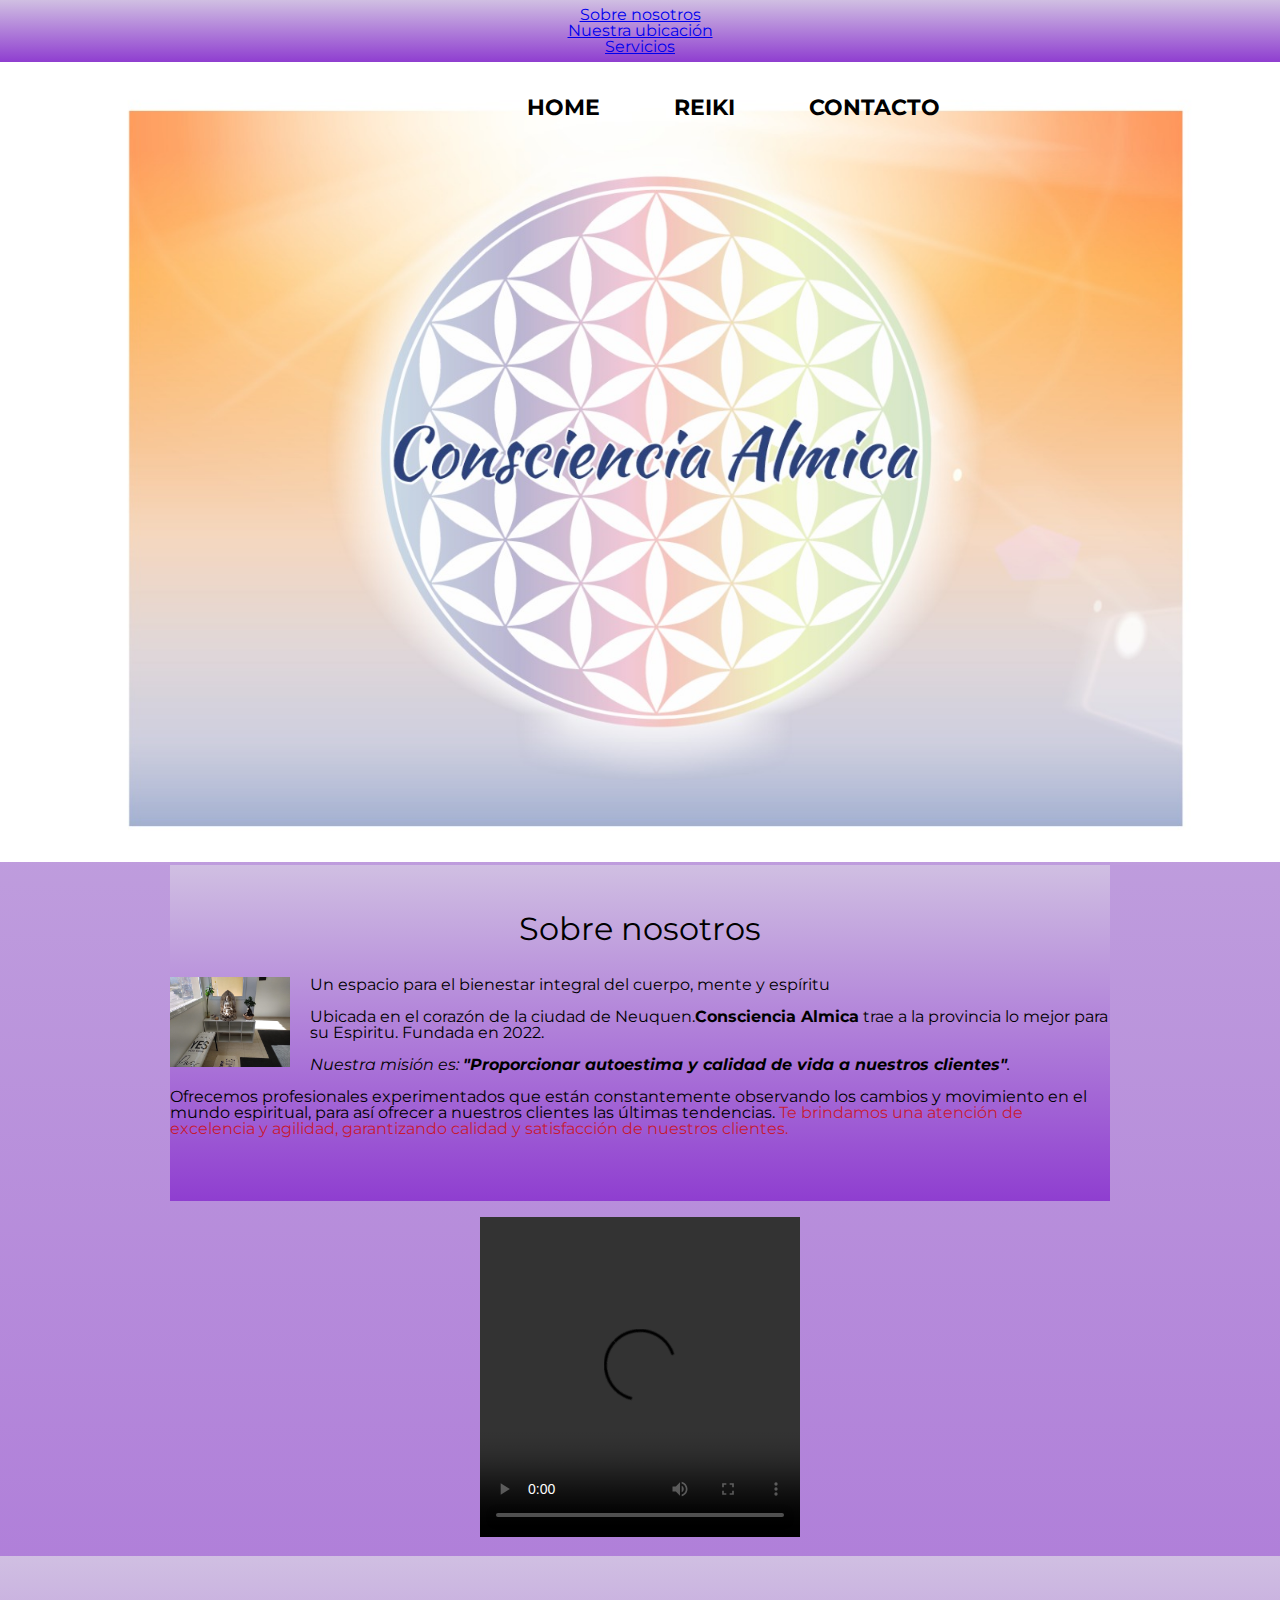
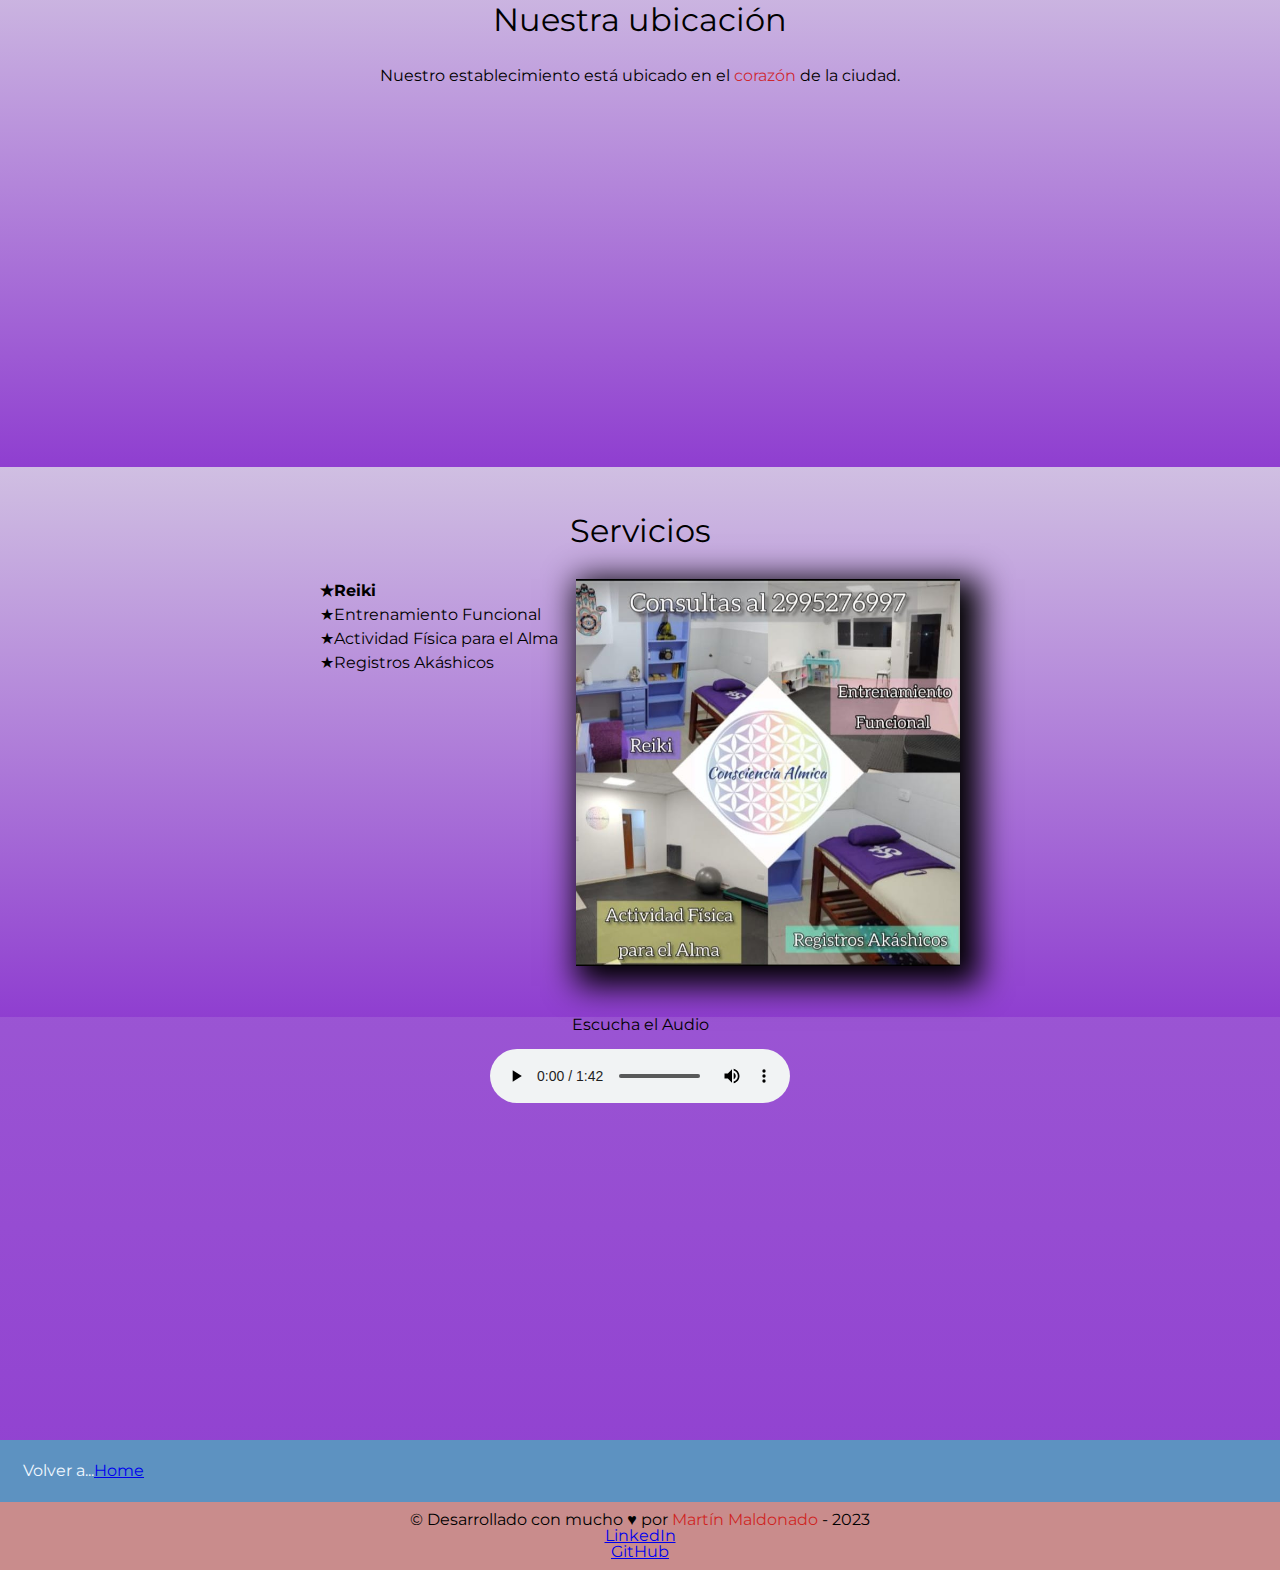
==== index.html @ b92b762d "primer commit" ====
<!DOCTYPE html>
<html lang="en">

<head>

    <meta charset="UTF-8">
    <meta name="viewport" content="width=device-width, initial-scale=1.0">
    <title>Consciencia Almica</title>
    <link rel="stylesheet" href="reset.css">
    <link rel="stylesheet" href="index.css">
    <link href="https://fonts.googleapis.com/css2?family=Montserrat:wght@300&display=swap" rel="stylesheet">

</head>

<body>

    <header>
        <div class="caja">
            <!-- <h1>Consciencia Almica</h1>-->
            <nav>
                <ul>
                    <li><a href="index.html">Home</a></li>
                    <li><a href="desarrollo.html">Reiki</a></li>
                    <li><a href="contacto.html">Contacto</a></l>
                </ul>
            </nav>
        </div>
        <div>
            <ol>
                <li><a href="#sobreNosotros">Sobre nosotros</a></li>
                <li><a href="#nuestraUbicacion">Nuestra ubicación</a></li>
                <li><a href="#servicios">Servicios</a></li>
            </ol>
        </div>
    </header>
    
    <img class="banner" src="banner/banner.jpg" alt="imagen de fondo de Consciencia Almica">
    
    <main>

        <section class="principal">

            <h2 id="sobreNosotros" class="titulo-principal">Sobre nosotros</h2>

            <div>
            <a href="https://es.wikihow.com/acceder-a-los-registros-ak%C3%A1shicos" target="_blank"><img class="utensilios" src="imagenes/utensilios.jpg" alt="Imagen de 
            Consciencia Almica"></a>
            </div>
            <p>Un espacio para el bienestar integral del cuerpo, mente y espíritu</p>
            <p>Ubicada en el corazón de la ciudad de Neuquen.<strong>Consciencia Almica</strong> trae a la provincia lo mejor para su Espiritu. Fundada en 2022.</p>

            <p id="mision"><em>Nuestra misión es: <strong>"Proporcionar
            autoestima y calidad de vida a nuestros clientes"</strong>.</em></p>

            <p>Ofrecemos profesionales experimentados que están constantemente observando los cambios y movimiento en el mundo espiritual, para así ofrecer a nuestros clientes las últimas tendencias. <span>Te brindamos una atención de excelencia y agilidad, garantizando calidad y satisfacción de nuestros clientes. </span>
            </p>
        </section>

        <section>
            <div class="video">
                <video width="320" height="320" controls>
                    <source src="/imagenes/video2ConscAlmica.mp4">
                </video>
            </div>
        </section>

        <section id="nuestraUbicacion" class="mapa">
            <h3 class="titulo-principal">Nuestra ubicación</h3>
            <p>Nuestro establecimiento está ubicado en el <span>corazón</span> de la ciudad.</p>

            <div class="mapa-contenido">

                <iframe
                    src="https://www.google.com/maps/embed?pb=!1m18!1m12!1m3!1d3103.0867724406903!2d-68.14139148880166!3d-38.94484599940634!2m3!1f0!2f0!3f0!3m2!1i1024!2i768!4f13.1!3m3!1m2!1s0x960a334d8717c821%3A0xa0cd22e9208b650c!2sRep%C3%BAblica%20de%20Italia%205600%2C%20Q8300%20Neuqu%C3%A9n!5e0!3m2!1ses-419!2sar!4v1695690457797!5m2!1ses-419!2sar"
                    width="100%" height="300" style="border:0;" allowfullscreen="" loading="lazy"
                    referrerpolicy="no-referrer-when-downgrade"
                ></iframe>
            </div>
        </section>

        <section id="servicios" class="diferenciales">

            <h3 class="titulo-principal">Servicios</h3>

            <div class="contenido-diferenciales">

                <ul class="lista-diferenciales">
                    <li class="items">Reiki</li>
                    <li class="items">Entrenamiento Funcional</li>
                    <li class="items">Actividad Física para el Alma</li>
                    <li class="items">Registros Akáshicos</li>
                </ul><a href="https://es.wikihow.com/acceder-a-los-registros-ak%C3%A1shicos" target="_blank"><img src="diferenciales/diferenciales.jpg" alt="foto del Centro de Atencion Al cliente" class="imagen-diferenciales"></a>
            </div>
        </section>
        <section>
        <div class="parrafo-iframe">
        <p >
            <h4><em>Escucha el Audio</em></h4><br>
            <audio src="/audioMP3/meditacionmp3.m4a" controls></Audio>
        </p><br>
        </div>

        <p class="parrafo-iframe">
        <iframe width="560" height="315" src="https://www.youtube.com/embed/gbzuFSzRhQQ?si=1oXeqIPwoCDpx-sN" title="YouTube video 
        player" frameborder="0" allow="accelerometer; 
        autoplay; 
        clipboard-write; encrypted-media; 
        gyroscope; picture-in-picture; 
        web-share" allowfullscreen></iframe>
        </section>
        <aside>
            <div class="volverAHome">
                <p>Volver a...<a href="index.html">Home</a></p>
            </div>
        </aside>
    </main>


    
    
    

    <footer class="footer">
        <div class="footer__contenedor">
            <p class="footer__nombre">&copy;
                Desarrollado con mucho &hearts; por <span>Martín Maldonado</span> - 2023</p>
            <div class="footer__logos">
                <a href="https://www.linkedin.com/in/martín-marcelo-maldonado-2851051b2/" target="_blank" class="footer__logo">
                    <i class="fa-brands fa-linkedin-in"></i>
                    LinkedIn
                </a><br>
                <a href="https://github.com/M-1985-web" target="_blank" class="footer__logo">
                    <i class="fa-brands fa-github-alt"></i>
                    GitHub
                </a>
            </div>
        </div>
    </footer>

</body>
</html>
---- index.css ----
body {
    font-family: 'Montserrat', sans-serif;
    background: linear-gradient(#d0bfe2, #8f3ed0);
}


header {
    background: linear-gradient(#d0bfe2, #8f3ed0);
    padding: 7px 0;
}

.video{
    text-align: center;
}

.caja {
    width: 940px;
    position:absolute;
    margin:auto;

}


nav {
    position: absolute;
    top: 90px;
    right:0;


} 

nav li {
    display: inline;
    margin: 0 0 0 70px;
}

nav a {
    text-transform: uppercase;
    color: #000000;
    font-weight: bold;
    font-size: 22px;
    text-decoration: none;
}

nav a:hover {
    color: #a047e0;
    text-decoration: underline;
}

.volverAHome{
    text-align:left;
    color: aliceblue;
    background-color: rgb(93, 146, 193);
    padding: 23px;
}


.productos {
    width: 940px;
    margin: 0 auto;
    padding: 50px;
}

ol {
    text-align: center;
    color: #ffffff;
}
.productos li{
    display: inline-block;
    text-align: center;
    width: 30%;
    vertical-align: top;
    margin: 0 1.5%;
    padding: 30px 20px;
    box-sizing: border-box;
    border: 2px solid #000000;
    border-radius: 10px;
}

.productos li:hover {
    border-color: #c68c19;
}

.productos li:active {
    border-color: #088c19;
}

.productos h2 {
    font-size: 30px;
    font-weight: bold;
}

.productos li:hover h2 {
    font-size: 33px;
}


.producto-descripcion {
    font-size: 18px;
}

.parrafo-iframe {
    text-align: center;
}

span{
    color: rgba(209, 11, 8, 0.82);
}

.producto-precio {
    font-size: 20px;
    font-weight: bold;
    margin-top: 10px;
}

footer {
    text-align: center;
    /*background: url(imagenes/bg.jpg);*/
    background: #c98c8c;
    padding: 10px;
}
.copyright {
    color: #ffffff;
    font-size: 17px;
    margin: 15px;
}

form {
    margin: 40px 0;
}

form label, form legend {
    display: block;
    font-size: 20px;
    margin: 0 0 10px;
}

.input-padron {
    display: block;
    margin: 0 0 20px;
    padding: 10px 25px;
    width: 50%;
}

.checkbox {
    margin: 20px 0;
}

.enviar {
    width: 40%;
    padding: 15px 0;
    font-size: 18px;
    font-weight: bold;
    color: #ffffff;
    background: orange;
    border: none;
    border-radius: 5px;
    transition: 1s all;
    cursor: pointer;
}

.enviar:hover {
    background: darkorange;
    transform: scale(1.2);
}

table{
    margin: 40px 40px;
}

thead{
    background: #555555;
    color: white;
    font-weight: bold;
}

td,th{
    border: 1px  solid #000000;
    padding: 8px 15px;
}

/* Aquí inicia el CSS para nuestro HOME */

.banner {
    width: 100%;
}

.principal {
    width: 940px;
    margin: 0 auto;
    padding: 3em 0;
    background: linear-gradient(#d0bfe2, #8f3ed0);
}

.titulo-principal {
    text-align: center;
    font-size: 2em;
    margin: 0 0 1em;
    clear: left;

}

.principal p {
    margin: 0 0 1em;
}

.principal strong {
    font-weight: bold;
}

.principal em {
    font-style: italic;
}

.utensilios {
    width: 120px;
    float:left;
    margin:0 20px 20px 0;
}

.mapa {
    padding: 3em 0;
    background: linear-gradient(#d0bfe2, #8f3ed0);
}

.mapa p {
    margin: 0 0 2em;
    text-align: center;
}

.mapa-contenido {
    width: 940px;
    margin: 0 auto;
}

.diferenciales {
    padding: 3em 0;
    background: linear-gradient(#d0bfe2, #8f3ed0);
}

.contenido-diferenciales {
    width: 640px;
    margin: 0 auto;
}

.lista-diferenciales {
    width: 40%;
    display: inline-block;
    vertical-align: top;
}

.items {
    line-height: 1.5;
}

.items:before {
    content: "★";
}

.items:first-child {
    font-weight: bold;
}

.imagen-diferenciales {
    width: 60%;
    transform: 400ms;
    box-shadow: 10px 10px 30px 10px #000000;
}

.imagen-diferenciales:hover{
    opacity: 0.3;
}

.video {
    width: 560px;
    margin: 1em auto;
}

/* Aquí inicia el CSS para adaptar dispositivos moviles */

@media screen and (max-width:480px){
    h1{
        text-align: center;
    }
    nav{
        position: static;
    }
    .caja, .principal, .mapa-contenido, .contenido-diferenciales, .video {
        width: auto;
    }
    .lista-diferenciales, .imagen-diferenciales{
        width: 100%;
    }
}
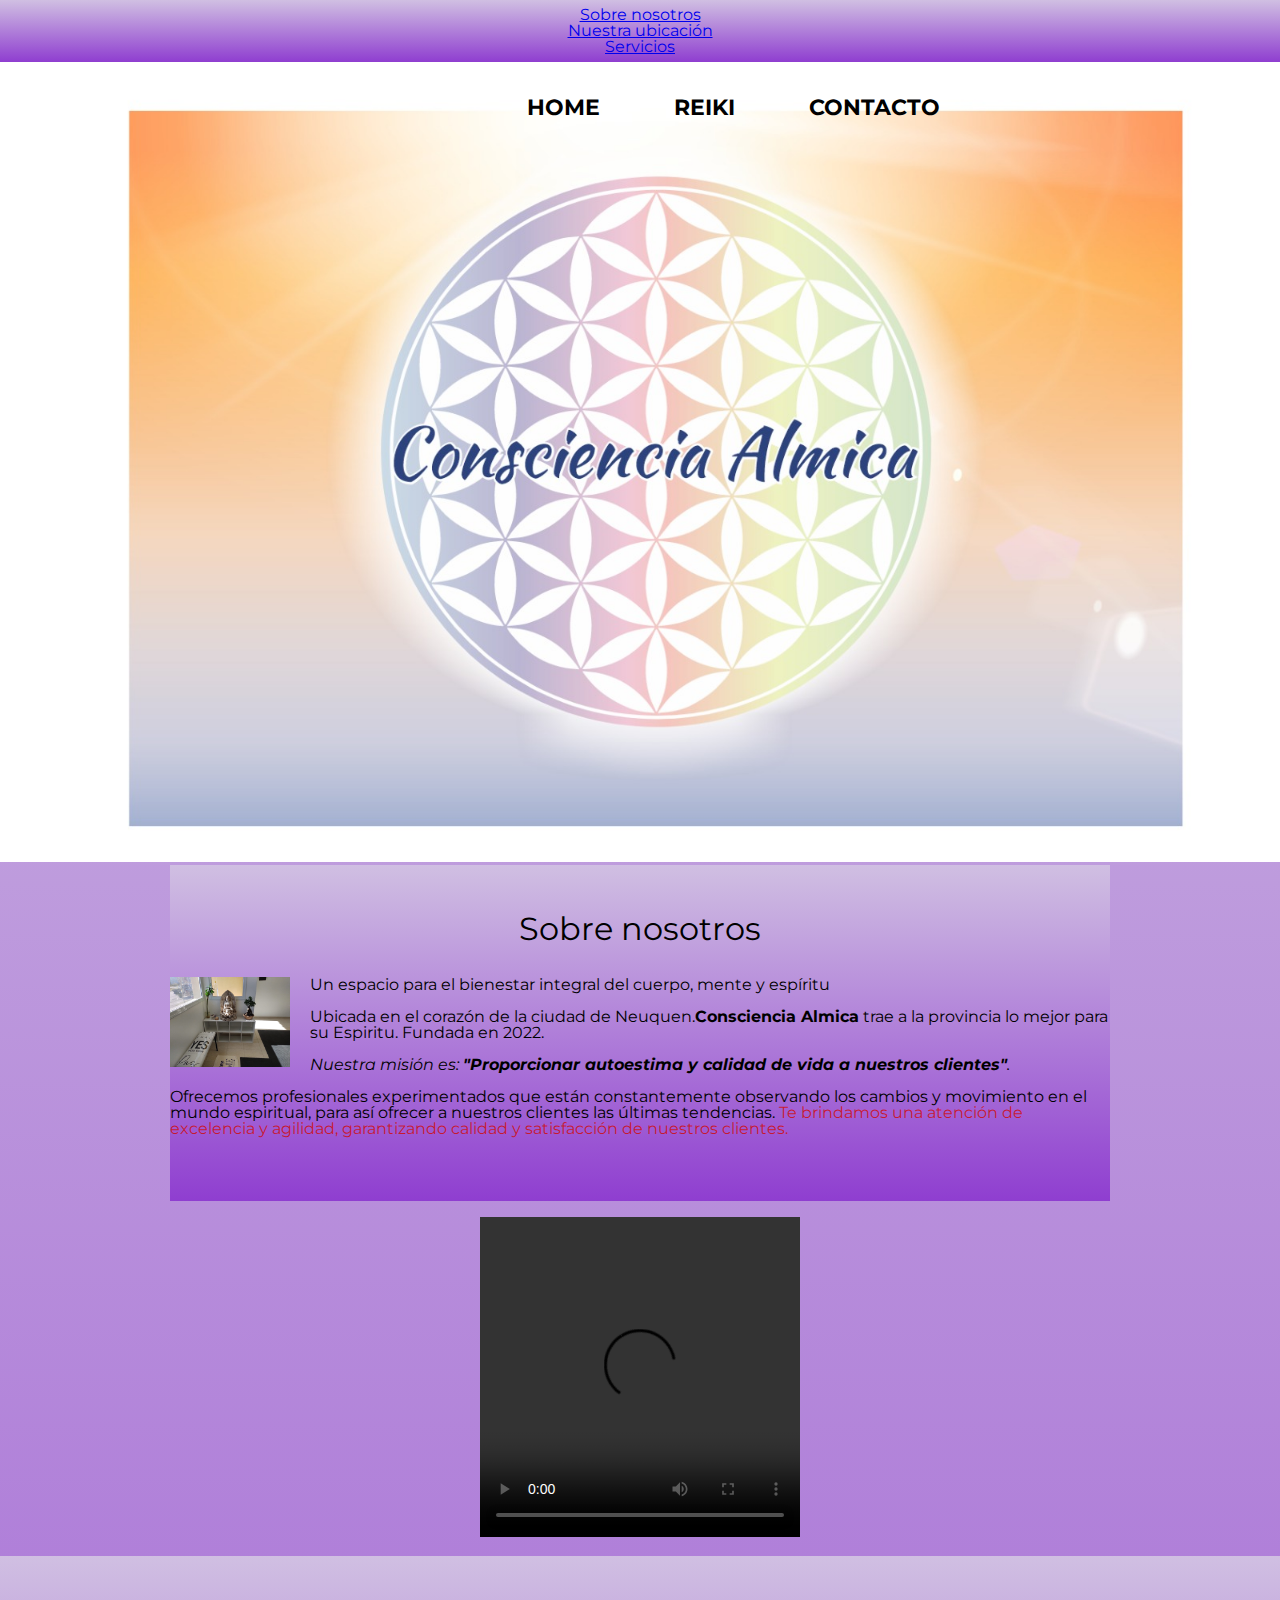
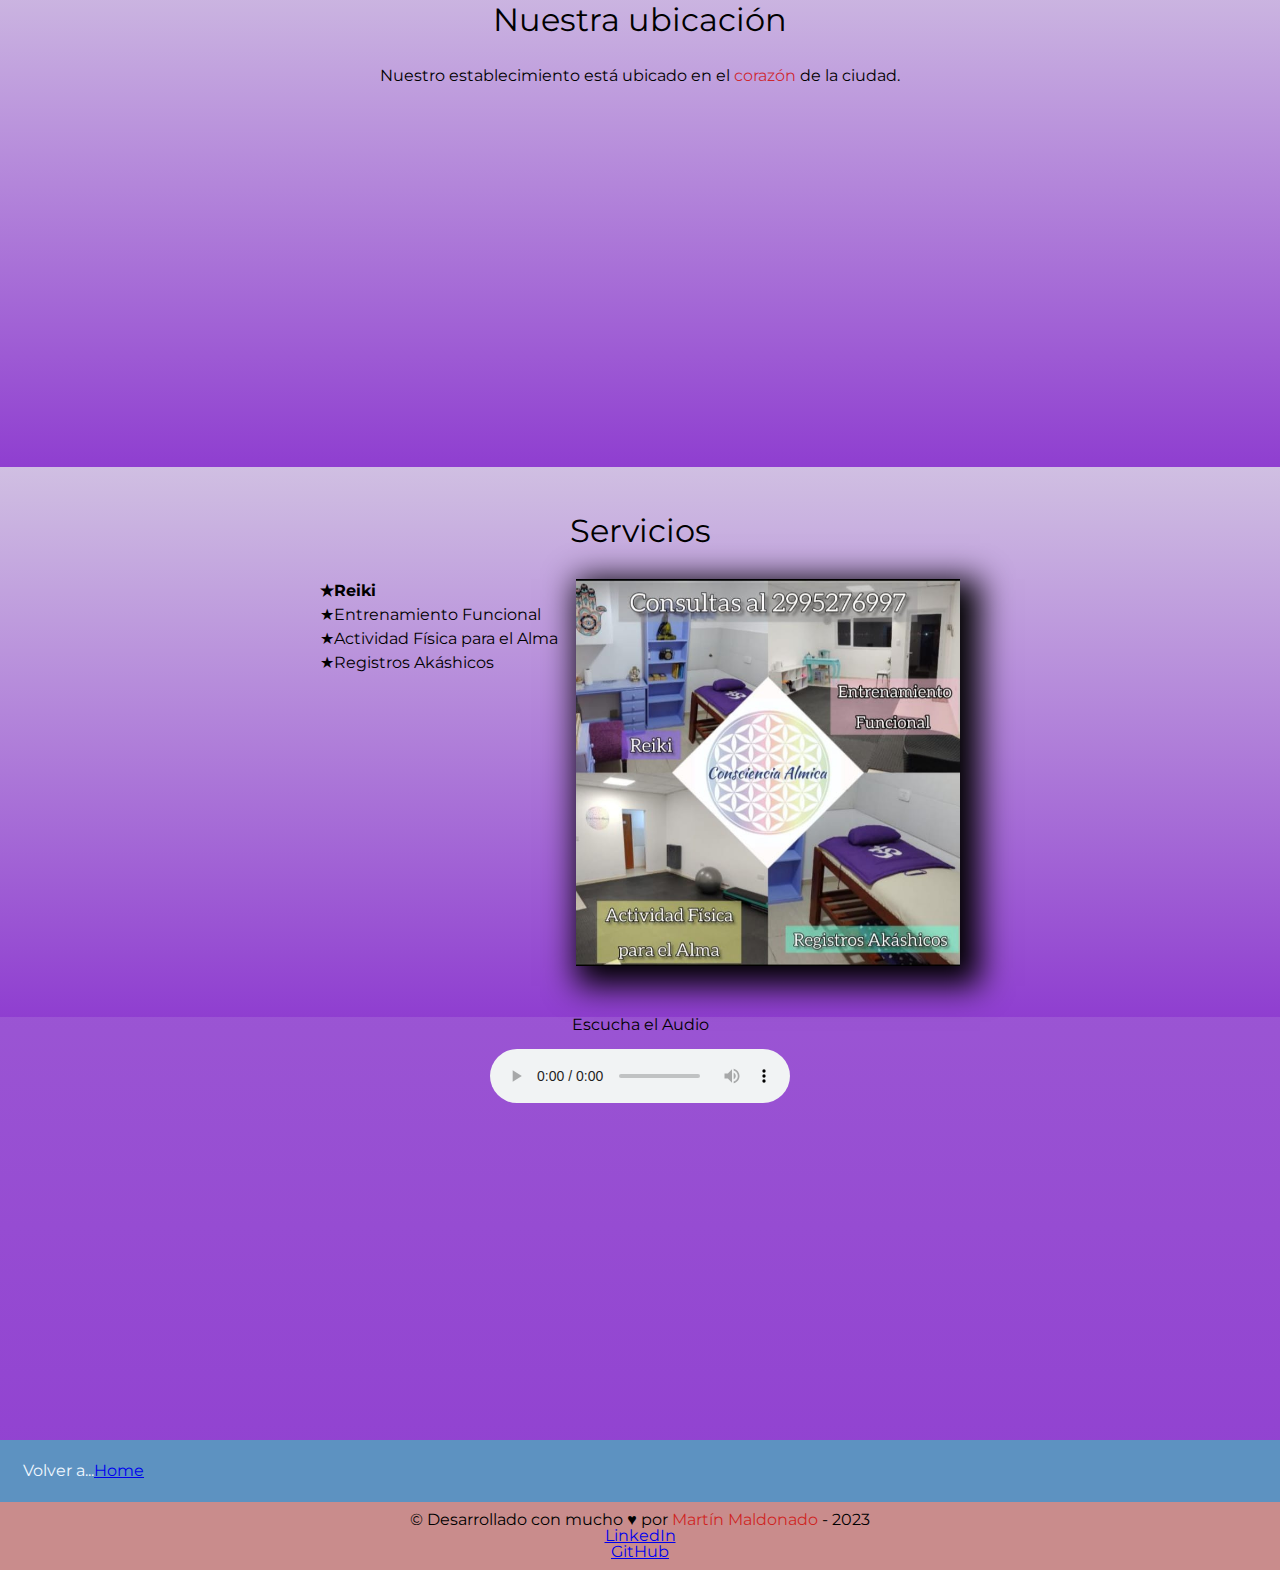
==== commit 87fccd64: "modifique imagenes" ====
--- a/index.html
+++ b/index.html
@@ -43,7 +43,7 @@
             <h2 id="sobreNosotros" class="titulo-principal">Sobre nosotros</h2>
 
             <div>
-            <a href="https://es.wikihow.com/acceder-a-los-registros-ak%C3%A1shicos" target="_blank"><img class="utensilios" src="imagenes/utensilios.jpg" alt="Imagen de 
+            <a href="https://es.wikihow.com/acceder-a-los-registros-ak%C3%A1shicos" target="_blank"><img class="utensilios" src="./imagenes/utensilios.jpg" alt="Imagen de 
             Consciencia Almica"></a>
             </div>
             <p>Un espacio para el bienestar integral del cuerpo, mente y espíritu</p>
@@ -59,7 +59,7 @@
         <section>
             <div class="video">
                 <video width="320" height="320" controls>
-                    <source src="/imagenes/video2ConscAlmica.mp4">
+                    <source src="https://drive.google.com/uc?export=view&id=1ePltGMxQYpDoZDOHP7H-29VjdRymItlr">
                 </video>
             </div>
         </section>
@@ -96,7 +96,7 @@
         <div class="parrafo-iframe">
         <p >
             <h4><em>Escucha el Audio</em></h4><br>
-            <audio src="/audioMP3/meditacionmp3.m4a" controls></Audio>
+            <audio src="https://drive.google.com/uc?export=view&id=1NXgDWi_q4z2CvEdGDSoFLhPnWNYQ5_b6" controls></Audio>
         </p><br>
         </div>
 
